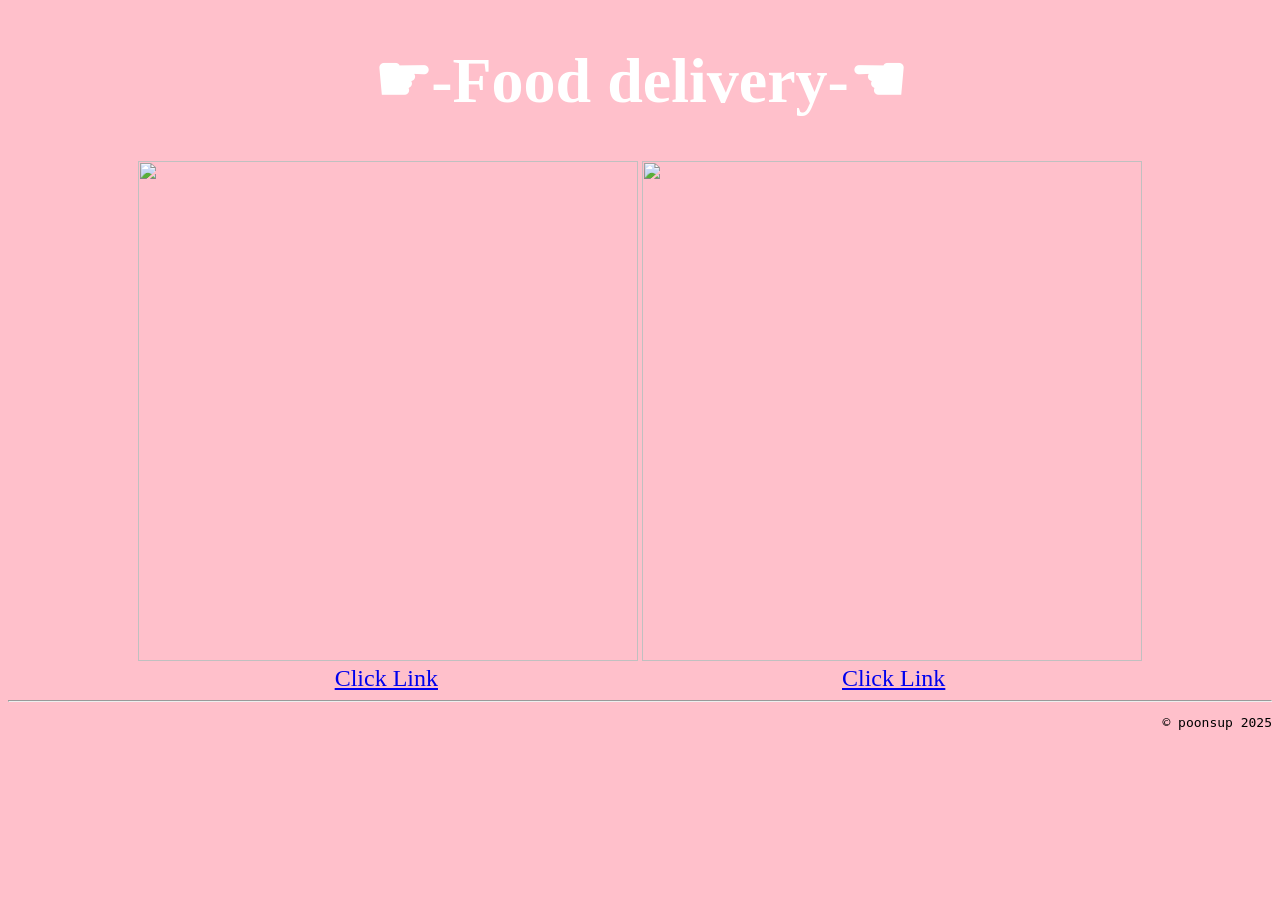
==== cell01/ex04/basics.html @ 57d3194c "Add files via upload" ====
<!DOCTYPE html>
<html>
    <head>
        <title>Basics</title>
    </head>
    <style>
        div {
            margin: auto;
            width: fit-content;
        }
        img {
            height: 500px;
            width: 500px;
        }
        a {
            margin: 200px;
            font-size: 24px;
        }
    </style>
    <body style="background-color:pink;">
        <h1 style="color: white;text-align: center;font-size: 64px;">&#x261B;-Food delivery-&#x261A;</h1>
        <div>
                <img src="https://i.postimg.cc/PrKtxjvH/grab.png">
                <img src="https://i.postimg.cc/gJ9p5cQV/lineman.jpg">
        </div>
        <div>
            <a href="https://www.grab.com/th/">Click Link</a>
            <a href="https://lineman.line.me/">Click Link</a>
        </div>
        <hr>
        <p style="text-align: right;font-family: monospace;">&copy; poonsup 2025</p>
    </body>
</html>
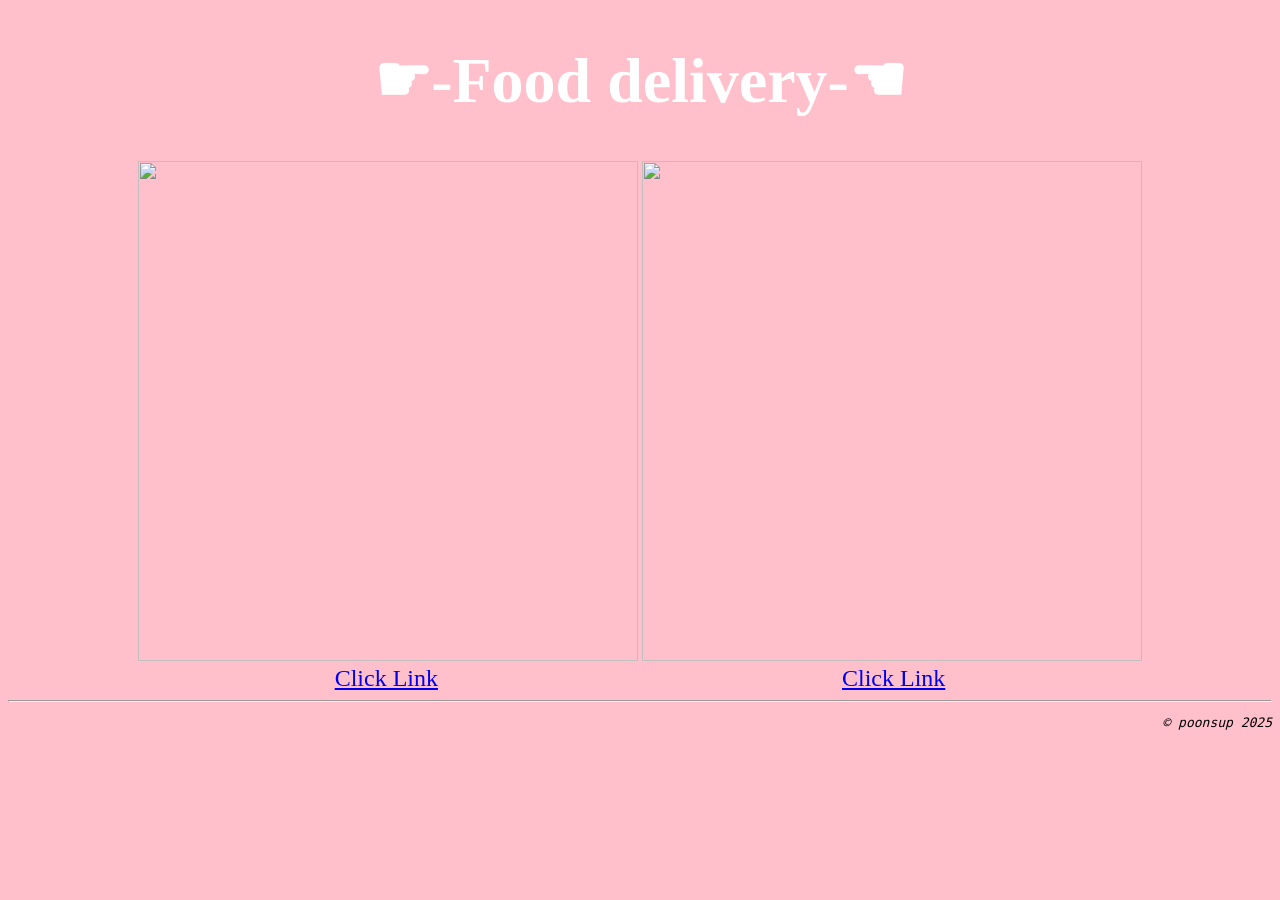
==== commit 3e296aeb: "Add files via upload" ====
--- a/cell01/ex04/basics.html
+++ b/cell01/ex04/basics.html
@@ -28,7 +28,7 @@
             <a href="https://lineman.line.me/">Click Link</a>
         </div>
         <hr>
-        <p style="text-align: right;font-family: monospace;">&copy; poonsup 2025</p>
+        <p style="text-align: right;font-family: monospace;font-style: italic;">&copy; poonsup 2025</p>
     </body>
 </html>
 
